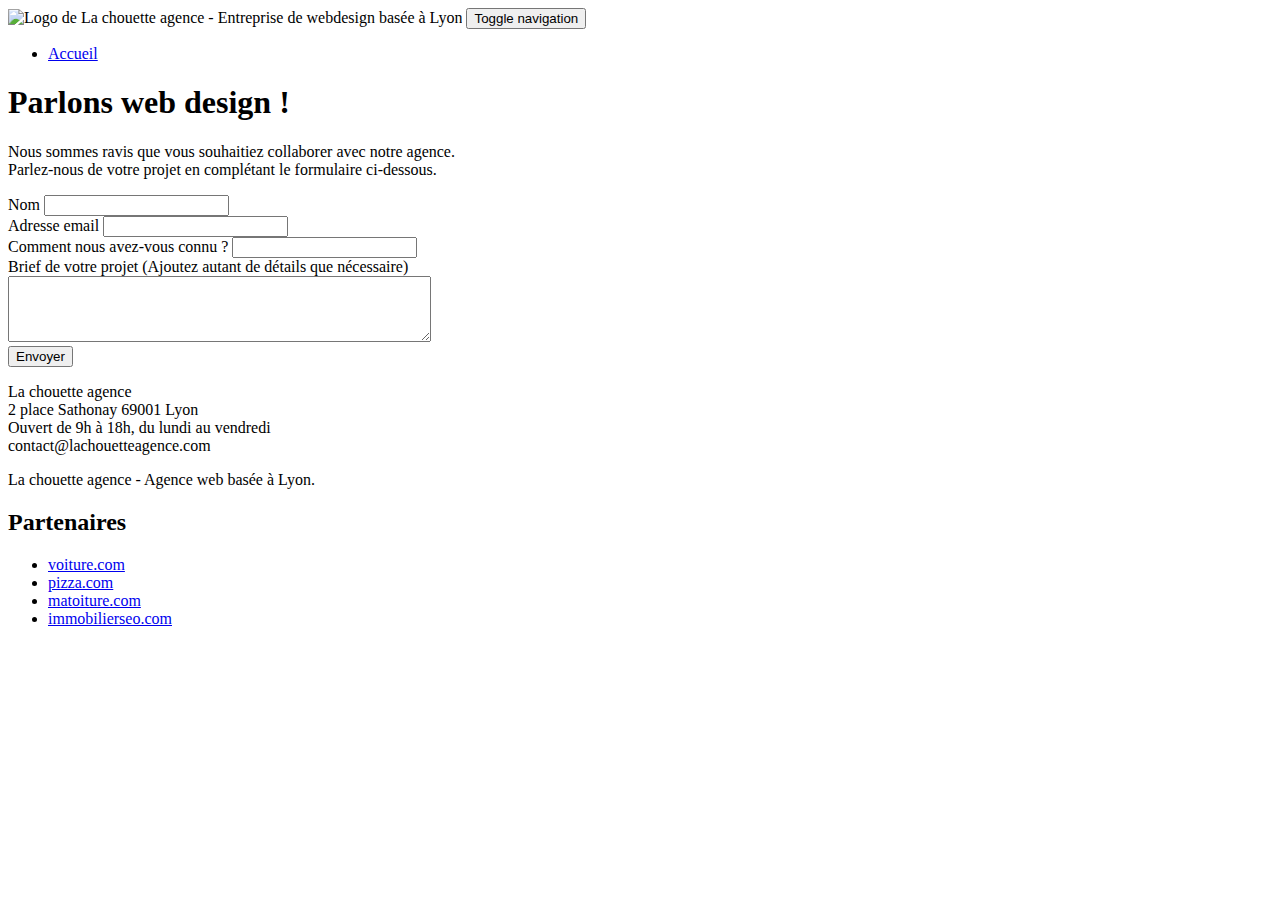
==== contact.html @ 9a91918e "commit balise meta google search console" ====
<!doctype html>
<html lang="fr">
	<head>
		<meta charset="utf-8">
		<meta name="description" content="La chouette agence, entreprise de web design basée à Lyon, vous aide à devenir attractif et visible sur Internet.">
		<meta name="viewport" content="width=device-width, initial-scale=1.0, viewport-fit=cover">
		<meta name="robots" content="index, follow">
		<link rel="shortcut icon" type="image/png" href="favicon.jpg">
		
		<link rel="stylesheet" type="text/css" href="./css/bootstrap.css">
		<link rel="stylesheet" type="text/css" href="style.css">
		<link rel="stylesheet" type="text/css" href="./css/font-awesome.css">
		<link rel="stylesheet" type="text/css" href="./css/et-line.css">
		
		
		<script src="./js/jquery-2.1.0.js"></script>
		<script src="./js/bootstrap.js"></script>
		<script src="./js/blocs.js"></script>
		<script src="./js/jqBootstrapValidation.js"></script>
		<script src="./js/formHandler.js"></script>
		<title>Contact - La chouette agence</title>
	</head>

	<body>
		<!-- Principal conteneur -->
		<main class="page-container">
			
			<!-- bloc-0 -->
			<header class="bloc bgc-white l-bloc " id="bloc-0">
				<div class="container bloc-sm">
					<nav class="navbar row">
						<div class="navbar-header">
							<img src="img/la-chouette-agence.png" alt="Logo de La chouette agence - Entreprise de webdesign basée à Lyon"/></a>
							<button id="nav-toggle" type="button" class="ui-navbar-toggle navbar-toggle" data-toggle="collapse" data-target=".navbar-1">
								<span class="sr-only">Toggle navigation</span><span class="icon-bar"></span><span class="icon-bar"></span><span class="icon-bar"></span>
							</button>
						</div>
						<div class="collapse navbar-collapse navbar-1 special-dropdown-nav">
							<ul class="site-navigation nav navbar-nav">
								<li>
									<a href="index.html">Accueil</a>
								</li>
							</ul>
						</div>
					</nav>
				</div>
			</header>

			<!-- bloc-6 -->
			<section class="bloc bg-dots-bg bg-repeat bgc-atomic-tangerine d-bloc bloc-bg-texture texture-paper" id="bloc-6">
				<div class="container bloc-lg">
					<div class="row">
						<div class="col-sm-12">
							<h1 class="text-center hero-bloc-text black">Parlons web design !</h1>
							<p class="text-center mg-lg black tight-width-whitespace">
								Nous sommes ravis que vous souhaitiez collaborer avec notre agence.<br>
								Parlez-nous de votre projet en complétant le formulaire ci-dessous.
							</p>
						</div>
					</div>
				</div>
			</section>

			<!-- bloc-7 -->
			<section class="bloc bgc-white l-bloc" id="bloc-7">
				<div class="container bloc-lg">
					<div class="row">
						<div class="col-sm-6">
							<form id="form_1" novalidate success-msg="Your message has been sent." fail-msg="Sorry it seems that our mail server is not responding, Sorry for the inconvenience!">
								<div class="form-group">
									<label for="name">Nom</label>
									<input id="name" class="form-control" required/>
								</div>
								<div class="form-group">
									<label for="email">Adresse email</label>
									<input id="email" class="form-control" type="email" required/>
								</div>
								<div class="form-group">
									<label for="input_504">Comment nous avez-vous connu ?</label>
									<input class="form-control" type="email" required id="input_504"/>
								</div>
								<div class="form-group">
									<label for="message">
										Brief de votre projet (Ajoutez autant de détails que nécessaire)<br>
									</label><textarea id="message" class="form-control" rows="4" cols="50" required></textarea>
								</div> 
								<button class="bloc-button btn btn-lg btn-block cta-hero btn-atomic-tangerine" type="submit">
									Envoyer
								</button>
							</form>
						</div>
						<div class="contact col-sm-6">
							<p>
								La chouette agence<br>2 place Sathonay 69001 Lyon<br>Ouvert de 9h à 18h, du lundi au vendredi<br>contact@lachouetteagence.com
							</p>
						</div>
					</div>
				</div>
			</section>

			<!-- ScrollToTop Button -->
			<a class="bloc-button btn btn-d scrollToTop" onclick="scrollToTarget('1')"><span class="fa fa-chevron-up"></span></a>
			<!-- ScrollToTop Button END-->


			<!-- Footer - bloc-8 -->
			<footer class="bloc bgc-atomic-tangerine d-bloc" id="bloc-8">
				<div class="container bloc-sm">
					<div class="row">
						<div class="col-sm-12">
							<p class="text-center black">La chouette agence - Agence web basée à Lyon.<br></p>
							<div class="row row-no-gutters social">
								<div class="col-sm-3">
									<div class="text-center">
										<a class="social" href="https://twitter.com/" aria-label="Twitter"><span class="fa fa-twitter icon-md"></span></a>
									</div>
								</div>
								<div class="col-sm-3">
									<div class="text-center">
										<a class="social" href="https://fr-fr.facebook.com/" aria-label="Facebook"><span class="fa fa-facebook icon-md"></span></a>
									</div>
								</div>
								<div class="col-sm-3">
									<div class="text-center">
										<a class="social" href="https://dribbble.com/" aria-label="Dribbble"><span class="fa fa-dribbble icon-md"></span></a>
									</div>
								</div>
								<div class="col-sm-3">
									<div class="text-center">
										<a class="social" href="https://www.instagram.com/" aria-label="Instagram"><span class="fa fa-instagram icon-md"></span></a>
									</div>
								</div>
							</div>
						</div>		
					</div>
				</div>
				<div class="partner__list">
					<h2 class="partner__title black">Partenaires</h2>
					<ul class="partner">
						<li class="partner__item"><a href="voiture.com">voiture.com</a></li>
						<li class="partner__item"><a href="pizza.com">pizza.com</a></li>
						<li class="partner__item"><a href="matoiture.com">matoiture.com</a></li>
						<li class="partner__item"><a href="immobilierseo.com">immobilierseo.com</a></li>
					</ul>		
				</div>
			</footer>
		</main>
	</body>
</html>
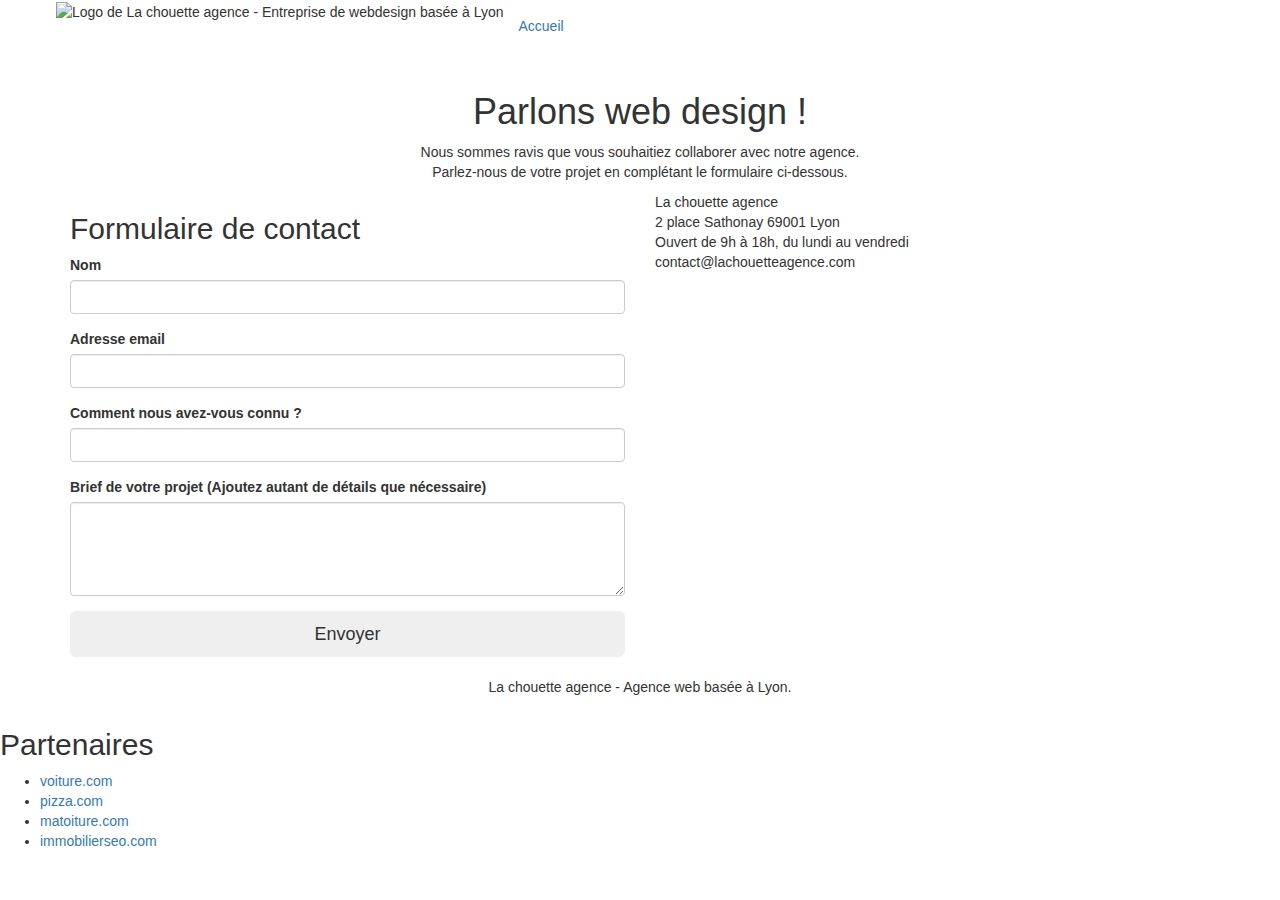
==== commit 72e408f9: "error 2" ====
--- a/contact.html
+++ b/contact.html
@@ -12,12 +12,21 @@
 		<link rel="stylesheet" type="text/css" href="./css/font-awesome.css">
 		<link rel="stylesheet" type="text/css" href="./css/et-line.css">
 		
+		<!-- Global site tag (gtag.js) - Google Analytics -->
+		<script async src="https://www.googletagmanager.com/gtag/js?id=G-BSW160SHPN"></script>
+		<script>
+		window.dataLayer = window.dataLayer || [];
+		function gtag(){dataLayer.push(arguments);}
+		gtag('js', new Date());
+
+		gtag('config', 'G-BSW160SHPN');
+		</script>
 		
-		<script src="./js/jquery-2.1.0.js"></script>
-		<script src="./js/bootstrap.js"></script>
-		<script src="./js/blocs.js"></script>
-		<script src="./js/jqBootstrapValidation.js"></script>
-		<script src="./js/formHandler.js"></script>
+		<script defer src="./js/jquery-2.1.0.js"></script>
+		<script defer src="./js/bootstrap.js"></script>
+		<script defer src="./js/blocs.js"></script>
+		<script defer src="./js/jqBootstrapValidation.js"></script>
+		<script defer src="./js/formHandler.js"></script>
 		<title>Contact - La chouette agence</title>
 	</head>
 
@@ -30,7 +39,7 @@
 				<div class="container bloc-sm">
 					<nav class="navbar row">
 						<div class="navbar-header">
-							<img src="img/la-chouette-agence.png" alt="Logo de La chouette agence - Entreprise de webdesign basée à Lyon"/></a>
+							<img src="img/la-chouette-agence.png" alt="Logo de La chouette agence - Entreprise de webdesign basée à Lyon"/>
 							<button id="nav-toggle" type="button" class="ui-navbar-toggle navbar-toggle" data-toggle="collapse" data-target=".navbar-1">
 								<span class="sr-only">Toggle navigation</span><span class="icon-bar"></span><span class="icon-bar"></span><span class="icon-bar"></span>
 							</button>
@@ -66,23 +75,25 @@
 				<div class="container bloc-lg">
 					<div class="row">
 						<div class="col-sm-6">
-							<form id="form_1" novalidate success-msg="Your message has been sent." fail-msg="Sorry it seems that our mail server is not responding, Sorry for the inconvenience!">
+							<h2 class="form">Formulaire de contact</h2>
+							<form id="form_1" novalidate data-success-msg="Votre message a été envoyé." data-fail-msg="
+							Désolé, il semblerait que le serveur de messagerie ne répond pas, veuillez nous excuser pour le désagrément !">
 								<div class="form-group">
 									<label for="name">Nom</label>
-									<input id="name" class="form-control" required/>
+									<input id="name" class="form-control" aria-required="true"/>
 								</div>
 								<div class="form-group">
 									<label for="email">Adresse email</label>
-									<input id="email" class="form-control" type="email" required/>
+									<input id="email" class="form-control" type="email" aria-required="true"/>
 								</div>
 								<div class="form-group">
 									<label for="input_504">Comment nous avez-vous connu ?</label>
-									<input class="form-control" type="email" required id="input_504"/>
+									<input class="form-control" type="text" id="input_504" aria-required="true"/>
 								</div>
 								<div class="form-group">
 									<label for="message">
 										Brief de votre projet (Ajoutez autant de détails que nécessaire)<br>
-									</label><textarea id="message" class="form-control" rows="4" cols="50" required></textarea>
+									</label><textarea id="message" class="form-control" rows="4" cols="50" aria-required="true"></textarea>
 								</div> 
 								<button class="bloc-button btn btn-lg btn-block cta-hero btn-atomic-tangerine" type="submit">
 									Envoyer
--- a/css/et-line.css
+++ b/css/et-line.css
@@ -0,0 +1,519 @@
+@font-face {
+    font-family: et-line;
+    src: url(../fonts/et-line.eot);
+    src: url(../fonts/et-line.eot?#iefix) format('embedded-opentype'), url(../fonts/et-line.woff) format('woff'), url(../fonts/et-line.ttf) format('truetype'), url(../fonts/et-line.svg#et-line) format('svg');
+    font-weight: 400;
+    font-style: normal
+}
+
+.et-icon-adjustments,
+.et-icon-alarmclock,
+.et-icon-anchor,
+.et-icon-aperture,
+.et-icon-attachment,
+.et-icon-bargraph,
+.et-icon-basket,
+.et-icon-beaker,
+.et-icon-bike,
+.et-icon-book-open,
+.et-icon-briefcase,
+.et-icon-browser,
+.et-icon-calendar,
+.et-icon-camera,
+.et-icon-caution,
+.et-icon-chat,
+.et-icon-circle-compass,
+.et-icon-clipboard,
+.et-icon-clock,
+.et-icon-cloud,
+.et-icon-compass,
+.et-icon-desktop,
+.et-icon-dial,
+.et-icon-document,
+.et-icon-documents,
+.et-icon-download,
+.et-icon-dribbble,
+.et-icon-edit,
+.et-icon-envelope,
+.et-icon-expand,
+.et-icon-facebook,
+.et-icon-flag,
+.et-icon-focus,
+.et-icon-gears,
+.et-icon-genius,
+.et-icon-gift,
+.et-icon-global,
+.et-icon-globe,
+.et-icon-googleplus,
+.et-icon-grid,
+.et-icon-happy,
+.et-icon-hazardous,
+.et-icon-heart,
+.et-icon-hotairballoon,
+.et-icon-hourglass,
+.et-icon-key,
+.et-icon-laptop,
+.et-icon-layers,
+.et-icon-lifesaver,
+.et-icon-lightbulb,
+.et-icon-linegraph,
+.et-icon-linkedin,
+.et-icon-lock,
+.et-icon-magnifying-glass,
+.et-icon-map,
+.et-icon-map-pin,
+.et-icon-megaphone,
+.et-icon-mic,
+.et-icon-mobile,
+.et-icon-newspaper,
+.et-icon-notebook,
+.et-icon-paintbrush,
+.et-icon-paperclip,
+.et-icon-pencil,
+.et-icon-phone,
+.et-icon-picture,
+.et-icon-pictures,
+.et-icon-piechart,
+.et-icon-presentation,
+.et-icon-pricetags,
+.et-icon-printer,
+.et-icon-profile-female,
+.et-icon-profile-male,
+.et-icon-puzzle,
+.et-icon-quote,
+.et-icon-recycle,
+.et-icon-refresh,
+.et-icon-ribbon,
+.et-icon-rss,
+.et-icon-sad,
+.et-icon-scissors,
+.et-icon-scope,
+.et-icon-search,
+.et-icon-shield,
+.et-icon-speedometer,
+.et-icon-strategy,
+.et-icon-streetsign,
+.et-icon-tablet,
+.et-icon-target,
+.et-icon-telescope,
+.et-icon-toolbox,
+.et-icon-tools,
+.et-icon-tools-2,
+.et-icon-trophy,
+.et-icon-tumblr,
+.et-icon-twitter,
+.et-icon-upload,
+.et-icon-video,
+.et-icon-wallet,
+.et-icon-wine {
+    font-family: et-line;
+    /* speak: none; */
+    font-style: normal;
+    font-weight: 400;
+    font-variant: normal;
+    text-transform: none;
+    line-height: 1;
+    -webkit-font-smoothing: antialiased;
+    -moz-osx-font-smoothing: grayscale;
+    display: inline-block
+}
+
+.et-icon-mobile:before {
+    content: "\e000"
+}
+
+.et-icon-laptop:before {
+    content: "\e001"
+}
+
+.et-icon-desktop:before {
+    content: "\e002"
+}
+
+.et-icon-tablet:before {
+    content: "\e003"
+}
+
+.et-icon-phone:before {
+    content: "\e004"
+}
+
+.et-icon-document:before {
+    content: "\e005"
+}
+
+.et-icon-documents:before {
+    content: "\e006"
+}
+
+.et-icon-search:before {
+    content: "\e007"
+}
+
+.et-icon-clipboard:before {
+    content: "\e008"
+}
+
+.et-icon-newspaper:before {
+    content: "\e009"
+}
+
+.et-icon-notebook:before {
+    content: "\e00a"
+}
+
+.et-icon-book-open:before {
+    content: "\e00b"
+}
+
+.et-icon-browser:before {
+    content: "\e00c"
+}
+
+.et-icon-calendar:before {
+    content: "\e00d"
+}
+
+.et-icon-presentation:before {
+    content: "\e00e"
+}
+
+.et-icon-picture:before {
+    content: "\e00f"
+}
+
+.et-icon-pictures:before {
+    content: "\e010"
+}
+
+.et-icon-video:before {
+    content: "\e011"
+}
+
+.et-icon-camera:before {
+    content: "\e012"
+}
+
+.et-icon-printer:before {
+    content: "\e013"
+}
+
+.et-icon-toolbox:before {
+    content: "\e014"
+}
+
+.et-icon-briefcase:before {
+    content: "\e015"
+}
+
+.et-icon-wallet:before {
+    content: "\e016"
+}
+
+.et-icon-gift:before {
+    content: "\e017"
+}
+
+.et-icon-bargraph:before {
+    content: "\e018"
+}
+
+.et-icon-grid:before {
+    content: "\e019"
+}
+
+.et-icon-expand:before {
+    content: "\e01a"
+}
+
+.et-icon-focus:before {
+    content: "\e01b"
+}
+
+.et-icon-edit:before {
+    content: "\e01c"
+}
+
+.et-icon-adjustments:before {
+    content: "\e01d"
+}
+
+.et-icon-ribbon:before {
+    content: "\e01e"
+}
+
+.et-icon-hourglass:before {
+    content: "\e01f"
+}
+
+.et-icon-lock:before {
+    content: "\e020"
+}
+
+.et-icon-megaphone:before {
+    content: "\e021"
+}
+
+.et-icon-shield:before {
+    content: "\e022"
+}
+
+.et-icon-trophy:before {
+    content: "\e023"
+}
+
+.et-icon-flag:before {
+    content: "\e024"
+}
+
+.et-icon-map:before {
+    content: "\e025"
+}
+
+.et-icon-puzzle:before {
+    content: "\e026"
+}
+
+.et-icon-basket:before {
+    content: "\e027"
+}
+
+.et-icon-envelope:before {
+    content: "\e028"
+}
+
+.et-icon-streetsign:before {
+    content: "\e029"
+}
+
+.et-icon-telescope:before {
+    content: "\e02a"
+}
+
+.et-icon-gears:before {
+    content: "\e02b"
+}
+
+.et-icon-key:before {
+    content: "\e02c"
+}
+
+.et-icon-paperclip:before {
+    content: "\e02d"
+}
+
+.et-icon-attachment:before {
+    content: "\e02e"
+}
+
+.et-icon-pricetags:before {
+    content: "\e02f"
+}
+
+.et-icon-lightbulb:before {
+    content: "\e030"
+}
+
+.et-icon-layers:before {
+    content: "\e031"
+}
+
+.et-icon-pencil:before {
+    content: "\e032"
+}
+
+.et-icon-tools:before {
+    content: "\e033"
+}
+
+.et-icon-tools-2:before {
+    content: "\e034"
+}
+
+.et-icon-scissors:before {
+    content: "\e035"
+}
+
+.et-icon-paintbrush:before {
+    content: "\e036"
+}
+
+.et-icon-magnifying-glass:before {
+    content: "\e037"
+}
+
+.et-icon-circle-compass:before {
+    content: "\e038"
+}
+
+.et-icon-linegraph:before {
+    content: "\e039"
+}
+
+.et-icon-mic:before {
+    content: "\e03a"
+}
+
+.et-icon-strategy:before {
+    content: "\e03b"
+}
+
+.et-icon-beaker:before {
+    content: "\e03c"
+}
+
+.et-icon-caution:before {
+    content: "\e03d"
+}
+
+.et-icon-recycle:before {
+    content: "\e03e"
+}
+
+.et-icon-anchor:before {
+    content: "\e03f"
+}
+
+.et-icon-profile-male:before {
+    content: "\e040"
+}
+
+.et-icon-profile-female:before {
+    content: "\e041"
+}
+
+.et-icon-bike:before {
+    content: "\e042"
+}
+
+.et-icon-wine:before {
+    content: "\e043"
+}
+
+.et-icon-hotairballoon:before {
+    content: "\e044"
+}
+
+.et-icon-globe:before {
+    content: "\e045"
+}
+
+.et-icon-genius:before {
+    content: "\e046"
+}
+
+.et-icon-map-pin:before {
+    content: "\e047"
+}
+
+.et-icon-dial:before {
+    content: "\e048"
+}
+
+.et-icon-chat:before {
+    content: "\e049"
+}
+
+.et-icon-heart:before {
+    content: "\e04a"
+}
+
+.et-icon-cloud:before {
+    content: "\e04b"
+}
+
+.et-icon-upload:before {
+    content: "\e04c"
+}
+
+.et-icon-download:before {
+    content: "\e04d"
+}
+
+.et-icon-target:before {
+    content: "\e04e"
+}
+
+.et-icon-hazardous:before {
+    content: "\e04f"
+}
+
+.et-icon-piechart:before {
+    content: "\e050"
+}
+
+.et-icon-speedometer:before {
+    content: "\e051"
+}
+
+.et-icon-global:before {
+    content: "\e052"
+}
+
+.et-icon-compass:before {
+    content: "\e053"
+}
+
+.et-icon-lifesaver:before {
+    content: "\e054"
+}
+
+.et-icon-clock:before {
+    content: "\e055"
+}
+
+.et-icon-aperture:before {
+    content: "\e056"
+}
+
+.et-icon-quote:before {
+    content: "\e057"
+}
+
+.et-icon-scope:before {
+    content: "\e058"
+}
+
+.et-icon-alarmclock:before {
+    content: "\e059"
+}
+
+.et-icon-refresh:before {
+    content: "\e05a"
+}
+
+.et-icon-happy:before {
+    content: "\e05b"
+}
+
+.et-icon-sad:before {
+    content: "\e05c"
+}
+
+.et-icon-facebook:before {
+    content: "\e05d"
+}
+
+.et-icon-twitter:before {
+    content: "\e05e"
+}
+
+.et-icon-googleplus:before {
+    content: "\e05f"
+}
+
+.et-icon-rss:before {
+    content: "\e060"
+}
+
+.et-icon-tumblr:before {
+    content: "\e061"
+}
+
+.et-icon-linkedin:before {
+    content: "\e062"
+}
+
+.et-icon-dribbble:before {
+    content: "\e063"
+}